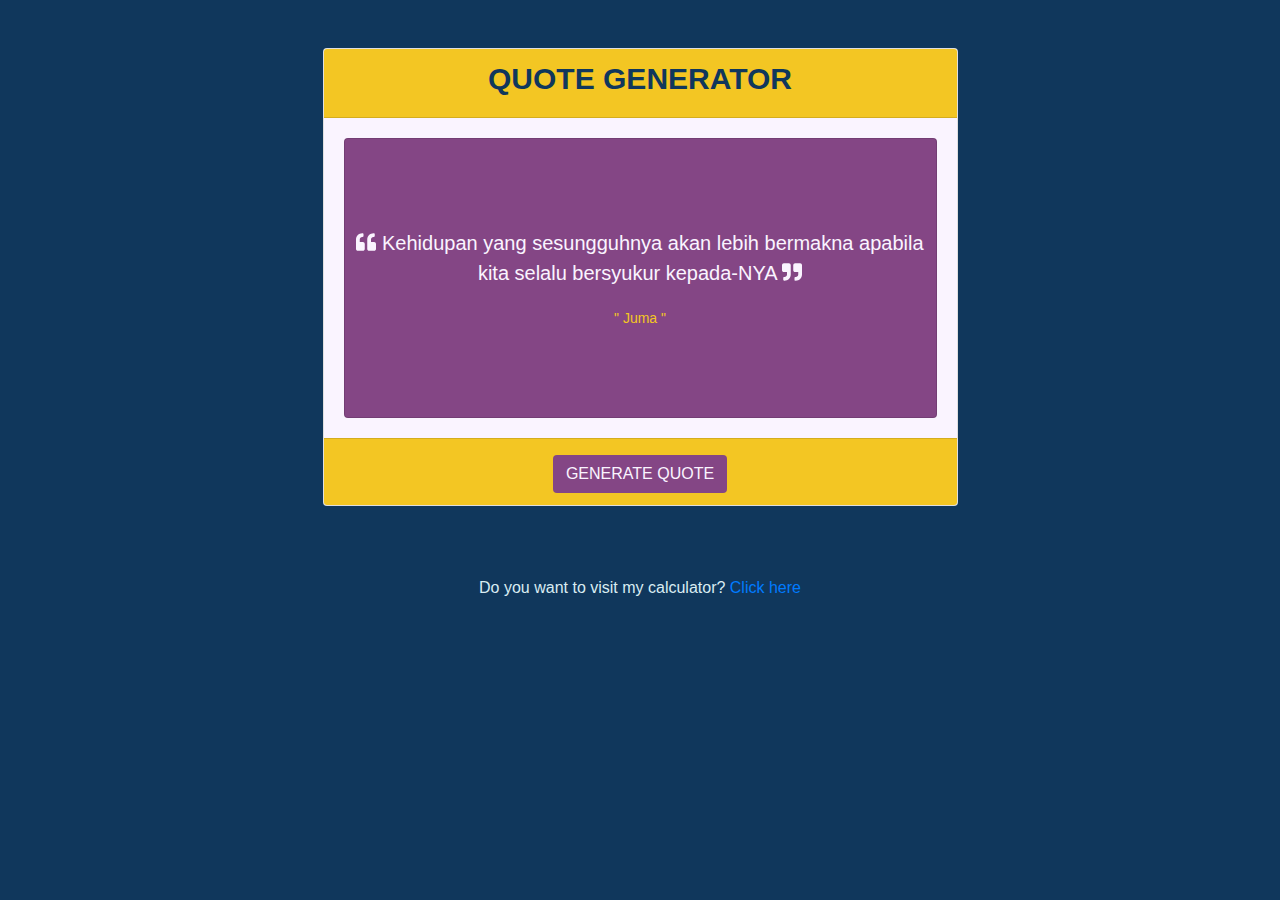
==== quote.html @ 6d088855 "first commit" ====
<!DOCTYPE html>
<html lang="en">

<head>
    <meta charset="UTF-8">
    <meta name="viewport" content="width=device-width, initial-scale=1.0">

    <!-- Bootstrap CSS -->
    <link rel="stylesheet" href="https://maxcdn.bootstrapcdn.com/bootstrap/4.0.0/css/bootstrap.min.css"
        integrity="sha384-Gn5384xqQ1aoWXA+058RXPxPg6fy4IWvTNh0E263XmFcJlSAwiGgFAW/dAiS6JXm" crossorigin="anonymous">
    <link rel="stylesheet" href="./assets/css/all.css">
    <link rel="stylesheet" href="./assets/css/style.css">

    <title>Quote Q</title>
</head>

<body>
    <div class="container my-5">
        <div class="row q-row">
            <div class="col-md-7">
                <div class="card">
                    <div class="card-header head">
                        <h3>QUOTE GENERATOR</h3>
                    </div>
                    <div class="card-body text-center body-1 d-flex justify-content-center align-content-center"
                        style="min-height: 20rem;">

                        <div class="card body-2 col-md-12 d-flex justify-content-center align-content-center">
                            <p id="content"><i class="fa fa-quote-left"></i> Kehidupan yang sesungguhnya akan lebih bermakna apabila kita selalu bersyukur kepada-NYA <i
                                    class="fa fa-quote-right"></i></p>
                                    <span id ="author">" Juma "</span>

                        </div>

                    </div>
                    <div class="card-footer foot text-center">
                        <button type="button" class="btn mt-1" id="button">GENERATE QUOTE</button>
                    </div>
                </div>
            </div>
            <span>Do you want to visit my calculator? <a href="./index.html">Click here</a></span>
        </div>
    </div>

    <!--Javascript-->

    <script src="https://code.jquery.com/jquery-3.2.1.slim.min.js"
        integrity="sha384-KJ3o2DKtIkvYIK3UENzmM7KCkRr/rE9/Qpg6aAZGJwFDMVNA/GpGFF93hXpG5KkN" crossorigin="anonymous">
    </script>
    <script src="https://cdnjs.cloudflare.com/ajax/libs/popper.js/1.12.9/umd/popper.min.js"
        integrity="sha384-ApNbgh9B+Y1QKtv3Rn7W3mgPxhU9K/ScQsAP7hUibX39j7fakFPskvXusvfa0b4Q" crossorigin="anonymous">
    </script>
    <script src="https://maxcdn.bootstrapcdn.com/bootstrap/4.0.0/js/bootstrap.min.js"
        integrity="sha384-JZR6Spejh4U02d8jOt6vLEHfe/JQGiRRSQQxSfFWpi1MquVdAyjUar5+76PVCmYl" crossorigin="anonymous">
    </script>

    <script src="./assets/js/quote.js"></script>
    <script src="./assets/js/all.js""></script>

</body>

</html>
---- assets/css/style.css ----
body {
  background-color: #10375c;
}

body span {
  margin-top: 70px;
  color: #D9ECF2;
}

body .q-row {
  display: -webkit-box;
  display: -ms-flexbox;
  display: flex;
  -webkit-box-pack: center;
      -ms-flex-pack: center;
          justify-content: center;
  -webkit-box-align: center;
      -ms-flex-align: center;
          align-items: center;
  -webkit-box-orient: vertical;
  -webkit-box-direction: normal;
      -ms-flex-direction: column;
          flex-direction: column;
}

.head {
  background-color: #f3c623;
  color: #10375c;
}

.head h3 {
  font-weight: bold;
  font-size: 30px;
  text-align: center;
}

.body-1 {
  background-color: #faf4ff;
}

.body-1 .body-2 {
  background-color: #844685;
  color: #faf4ff;
  font-size: 20px;
  padding: 5px;
}

.body-1 .body-2 span {
  margin-top: 4px;
  color: #f3c623;
  font-size: 14px;
}

.foot {
  background-color: #f3c623;
  color: #d7fffd;
}

button {
  background-color: #844685;
  color: #faf4ff;
}

button:hover {
  background-color: #10375c;
  color: #f3c623;
}

.c-body {
  background-color: #990814;
}

.c-body .c-row {
  display: -webkit-box;
  display: -ms-flexbox;
  display: flex;
  -webkit-box-pack: center;
      -ms-flex-pack: center;
          justify-content: center;
  -webkit-box-align: center;
      -ms-flex-align: center;
          align-items: center;
  -webkit-box-orient: vertical;
  -webkit-box-direction: normal;
      -ms-flex-direction: column;
          flex-direction: column;
}

.c-body span {
  margin-top: 100px;
  color: #D9ECF2;
}

.c-body .c-con {
  -webkit-box-shadow: 0 1px 1px #84a8b3;
          box-shadow: 0 1px 1px #84a8b3;
}

.c-body .c-head {
  background-color: #002D40;
  color: #D9ECF2;
  font-weight: bold;
  font-size: 40px;
}

.c-body .c-card {
  background-color: #1AA6B7;
}
/*# sourceMappingURL=style.css.map */
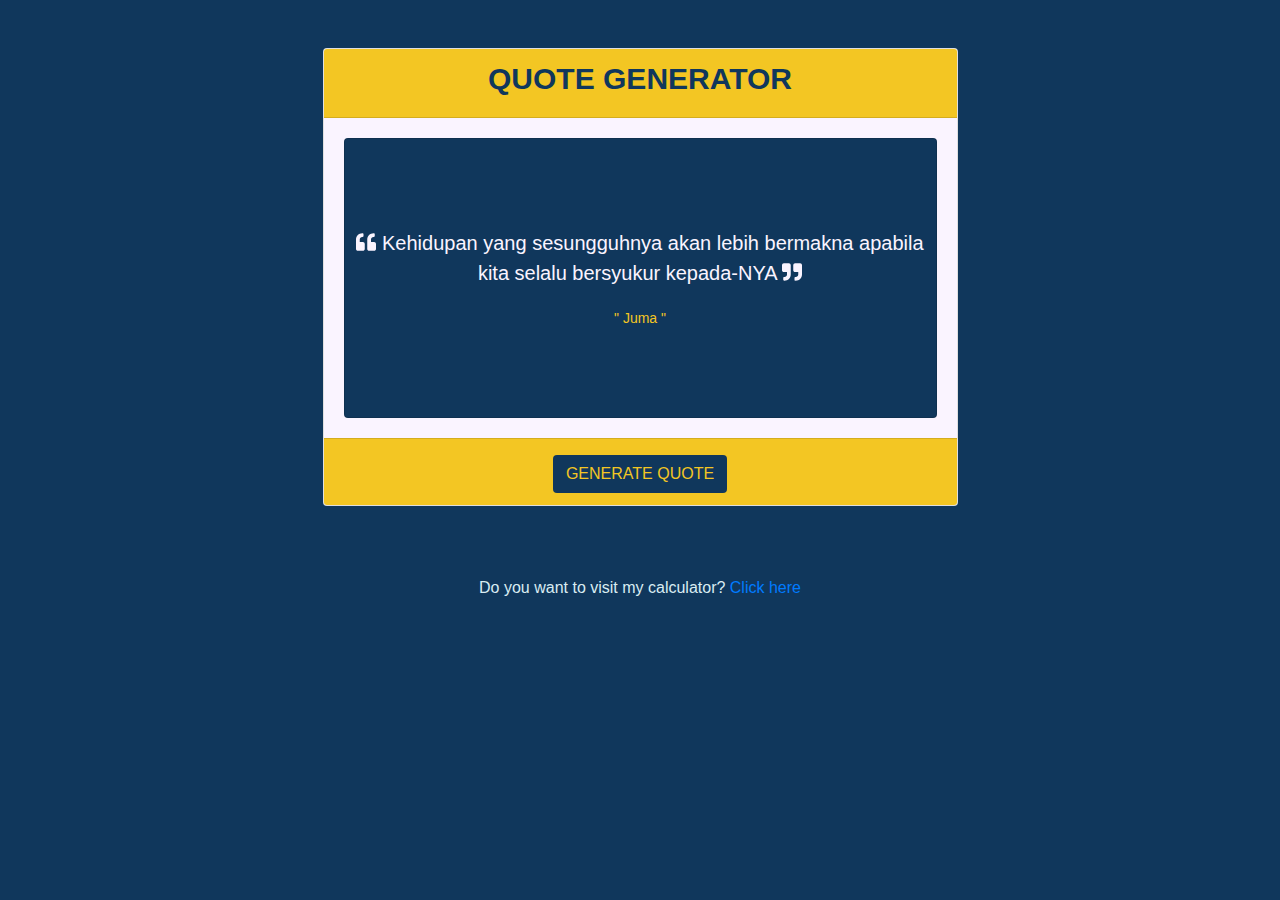
==== commit 6930fdf4: "revisi c hp" ====
--- a/quote.html
+++ b/quote.html
@@ -14,7 +14,7 @@
     <title>Quote Q</title>
 </head>
 
-<body>
+<body class="q-body">
     <div class="container my-5">
         <div class="row q-row">
             <div class="col-md-7">
--- a/assets/css/style.css
+++ b/assets/css/style.css
@@ -1,13 +1,16 @@
-body {
+/** @format */
+.q-body {
   background-color: #10375c;
 }
 
-body span {
+.q-body span {
   margin-top: 70px;
-  color: #D9ECF2;
+  color: #d9ecf2;
+  text-align: center;
+  padding: 0 5px;
 }
 
-body .q-row {
+.q-body .q-row {
   display: -webkit-box;
   display: -ms-flexbox;
   display: flex;
@@ -23,51 +26,51 @@
           flex-direction: column;
 }
 
-.head {
+.q-body .head {
   background-color: #f3c623;
   color: #10375c;
 }
 
-.head h3 {
+.q-body .head h3 {
   font-weight: bold;
   font-size: 30px;
   text-align: center;
 }
 
-.body-1 {
+.q-body .body-1 {
   background-color: #faf4ff;
 }
 
-.body-1 .body-2 {
-  background-color: #844685;
+.q-body .body-1 .body-2 {
+  background-color: #10375c;
   color: #faf4ff;
   font-size: 20px;
   padding: 5px;
 }
 
-.body-1 .body-2 span {
+.q-body .body-1 .body-2 span {
   margin-top: 4px;
   color: #f3c623;
   font-size: 14px;
 }
 
-.foot {
+.q-body .foot {
   background-color: #f3c623;
   color: #d7fffd;
 }
 
-button {
+.q-body button {
+  background-color: #10375c;
+  color: #f3c623;
+}
+
+.q-body button:hover {
   background-color: #844685;
   color: #faf4ff;
 }
 
-button:hover {
-  background-color: #10375c;
-  color: #f3c623;
-}
-
 .c-body {
-  background-color: #990814;
+  background-color: #ccc5c6;
 }
 
 .c-body .c-row {
@@ -86,9 +89,11 @@
           flex-direction: column;
 }
 
-.c-body span {
+.c-body .c-row span {
+  text-align: center;
+  padding: 0 5px;
   margin-top: 100px;
-  color: #D9ECF2;
+  color: #002d40;
 }
 
 .c-body .c-con {
@@ -97,13 +102,23 @@
 }
 
 .c-body .c-head {
-  background-color: #002D40;
-  color: #D9ECF2;
+  background-color: #002d40;
+  color: #d9ecf2;
   font-weight: bold;
   font-size: 40px;
 }
 
 .c-body .c-card {
-  background-color: #1AA6B7;
+  background-color: #1aa6b7;
+}
+
+.c-body .c-card button {
+  background-color: #002d40;
+  color: #faf4ff;
+}
+
+.c-body .c-card button:hover {
+  background-color: #10375c;
+  color: #f3c623;
 }
 /*# sourceMappingURL=style.css.map */